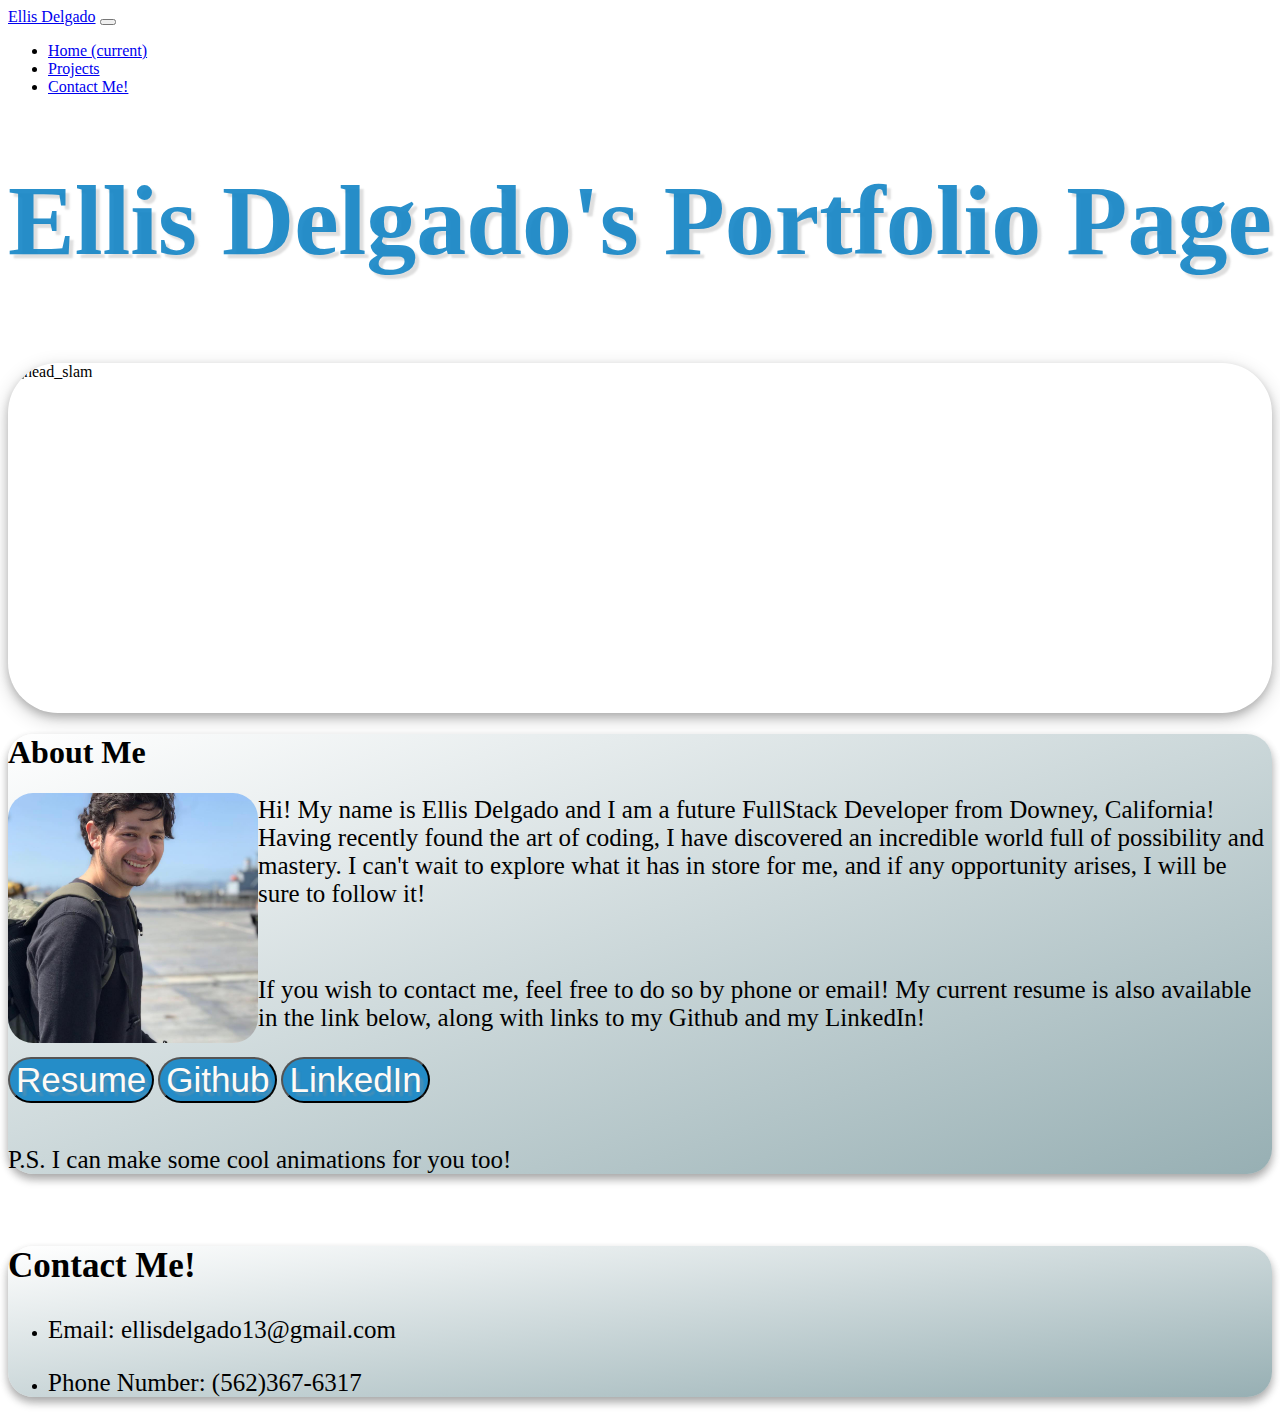
==== index.html @ 7a5c0aaa "Lowkey forgot to commit alot of stuff. My B" ====
<!DOCTYPE html>
<html lang="en">

<head>
    <meta charset="UTF-8">
    <meta http-equiv="X-UA-Compatible" content="IE=edge">
    <meta name="viewport" content="width=device-width, initial-scale=1.0">
    <title>Ellis Delgado's Portfolio</title>
    <link rel="stylesheet" href="https://cdn.jsdelivr.net/npm/bootstrap@4.5.3/dist/css/bootstrap.min.css"
        integrity="sha384-TX8t27EcRE3e/ihU7zmQxVncDAy5uIKz4rEkgIXeMed4M0jlfIDPvg6uqKI2xXr2" crossorigin="anonymous">
    <!--Link to CSS-->
    <link rel="stylesheet" href="./css/index.css">
</head>

<body>
    <!-- Setting up navbar! -->
    <nav class="navbar navbar-expand-lg navbar-light bg-light">
        <a class="navbar-brand" href="#">Ellis Delgado</a>
        <button class="navbar-toggler" type="button" data-toggle="collapse" data-target="#navbarNav"
            aria-controls="navbarNav" aria-expanded="false" aria-label="Toggle navigation">
            <span class="navbar-toggler-icon"></span>
        </button>
        <div class="collapse navbar-collapse" id="navbarNav">
            <ul class="navbar-nav">
                <li class="nav-item active">
                    <a class="nav-link" href="index.html">Home <span class="sr-only">(current)</span></a>
                </li>
                <li class="nav-item">
                    <a class="nav-link" href="projects.html">Projects</a>
                </li>
                <li class="nav-item">
                    <a class="nav-link" href="#contactMe">Contact Me!</a>
                </li>

            </ul>
        </div>
    </nav>

    <div class="container">


        <h1 class="title">Ellis Delgado's Portfolio Page</h1>


        <br>
        <img src="./img/head_slam.gif" alt="head_slam" class="headGif">
        <!--about me section-->
        <div class="row" id="sectionOne" class="rowProject">
            <div class="col-lg" id="aboutMe">

                <h1>About Me</h1>
                <img src="./img/Ellis_d.jpg" alt="Ellis_d" id="ellisPic">
                <p>Hi! My name is Ellis Delgado and I am a future FullStack Developer from Downey, California! Having
                    recently found the art of coding, I have discovered an incredible world full of possibility and
                    mastery. I can't wait to explore what it has in store for me, and if any opportunity arises, I will
                    be sure to follow it!
                </p>
                <br>
                <p> If you wish to contact me, feel free to do so by phone or email! My current resume is also available
                    in the link
                    below, along with links to my Github and my LinkedIn!</p>
                <a href="./resources/Coding Resume 2020.pdf" class="link"><button class="pageBtn">Resume</button></a>
                <!-- <button class="pageBtn"><a class="link" href="./resources/Coding Resume 2020.pdf">resume</a></button> -->
                <a class="link" href="https://github.com/Ellisd16"><button class="pageBtn">Github</button></a>
                <a class="link" href="https://www.linkedin.com/in/ellis-delgado/"><button
                        class="pageBtn">LinkedIn</button></a>
                <br>
                <br>

                <p>P.S. I can make some cool animations for you too!</p>
            </div>


        </div>
        <!-- Contact info!
            -->
        <br>
        <div class="row" id="sectionTwo" class="rowProject">
            <div class="col-lg" id="contactMe">
                <h2>Contact Me!</h2>
                <ul>
                    <li>
                        <p>Email: ellisdelgado13@gmail.com</p>
                    </li>
                    <li>
                        <p>Phone Number: (562)367-6317</p>
                    </li>
                </ul>
            </div>
        </div>
    </div>
</body>

</html>
---- css/index.css ----
.headGif{
    height: 350px;
    width: auto;
    display: block;
    margin-left: auto;
    margin-right: auto;
    border-radius: 50px;
    box-shadow: 0 4px 8px 0 rgba(0, 0, 0, 0.2), 0 6px 20px 0 rgba(0, 0, 0, 0.19);
}
#ellisPic{
    height: 250px;
    width: auto;
    float: left;
    margin-right: auto;
    border-radius: 25px;
    /* box-shadow: 0 4px 8px 0 rgba(0, 0, 0, 0.2), 0 6px 15px 0 rgba(0, 0, 0, 0.19); */
}
h2{
    font-size: 35px;
}
.projectImg{
    height: 400px;
    width: auto;
    display: block;
    margin-left: auto;
    margin-right: auto;
    border-radius: 25px;
    box-shadow: 0 4px 8px 0 rgba(0, 0, 0, 0.2), 0 6px 10px 0 rgba(0, 0, 0, 0.19);
}
.rowProject{
    background-image: linear-gradient(to bottom right, rgb(255, 255, 255), rgba(28, 81, 90, 0.459));
    border-radius: 25px;
    box-shadow: 0 4px 8px 0 rgba(0, 0, 0, 0.2), 0 6px 10px 0 rgba(0, 0, 0, 0.19);
}
.title{
    font-size: 100px;
    color: rgba(17, 131, 197, 0.897);
    text-shadow: 4px 4px 2px rgba(150, 150, 150, 0.31);
}
.pageBtn {
    font-size: 35px;
    background-color: rgba(17, 131, 197, 0.897);
    color: rgb(255, 250, 245);
    text-shadow: 4px 4px 2px rgba(150, 150, 150, 0.31);
    border-radius: 50px;
    font-family: Impact, Haettenschweiler, 'Arial Narrow Bold', sans-serif;
    
}
p{
    font-size: 25px;
}
.link{
    text-decoration: none;
}
body{
    background-image: rgba(255, 233, 212, 0.719);
}
#sectionOne, #sectionTwo{
    background-image: linear-gradient(to bottom right, rgb(255, 255, 255), rgba(28, 81, 90, 0.459));
    border-radius: 25px;
    box-shadow: 0 4px 8px 0 rgba(0, 0, 0, 0.2), 0 6px 10px 0 rgba(0, 0, 0, 0.19);
    
}
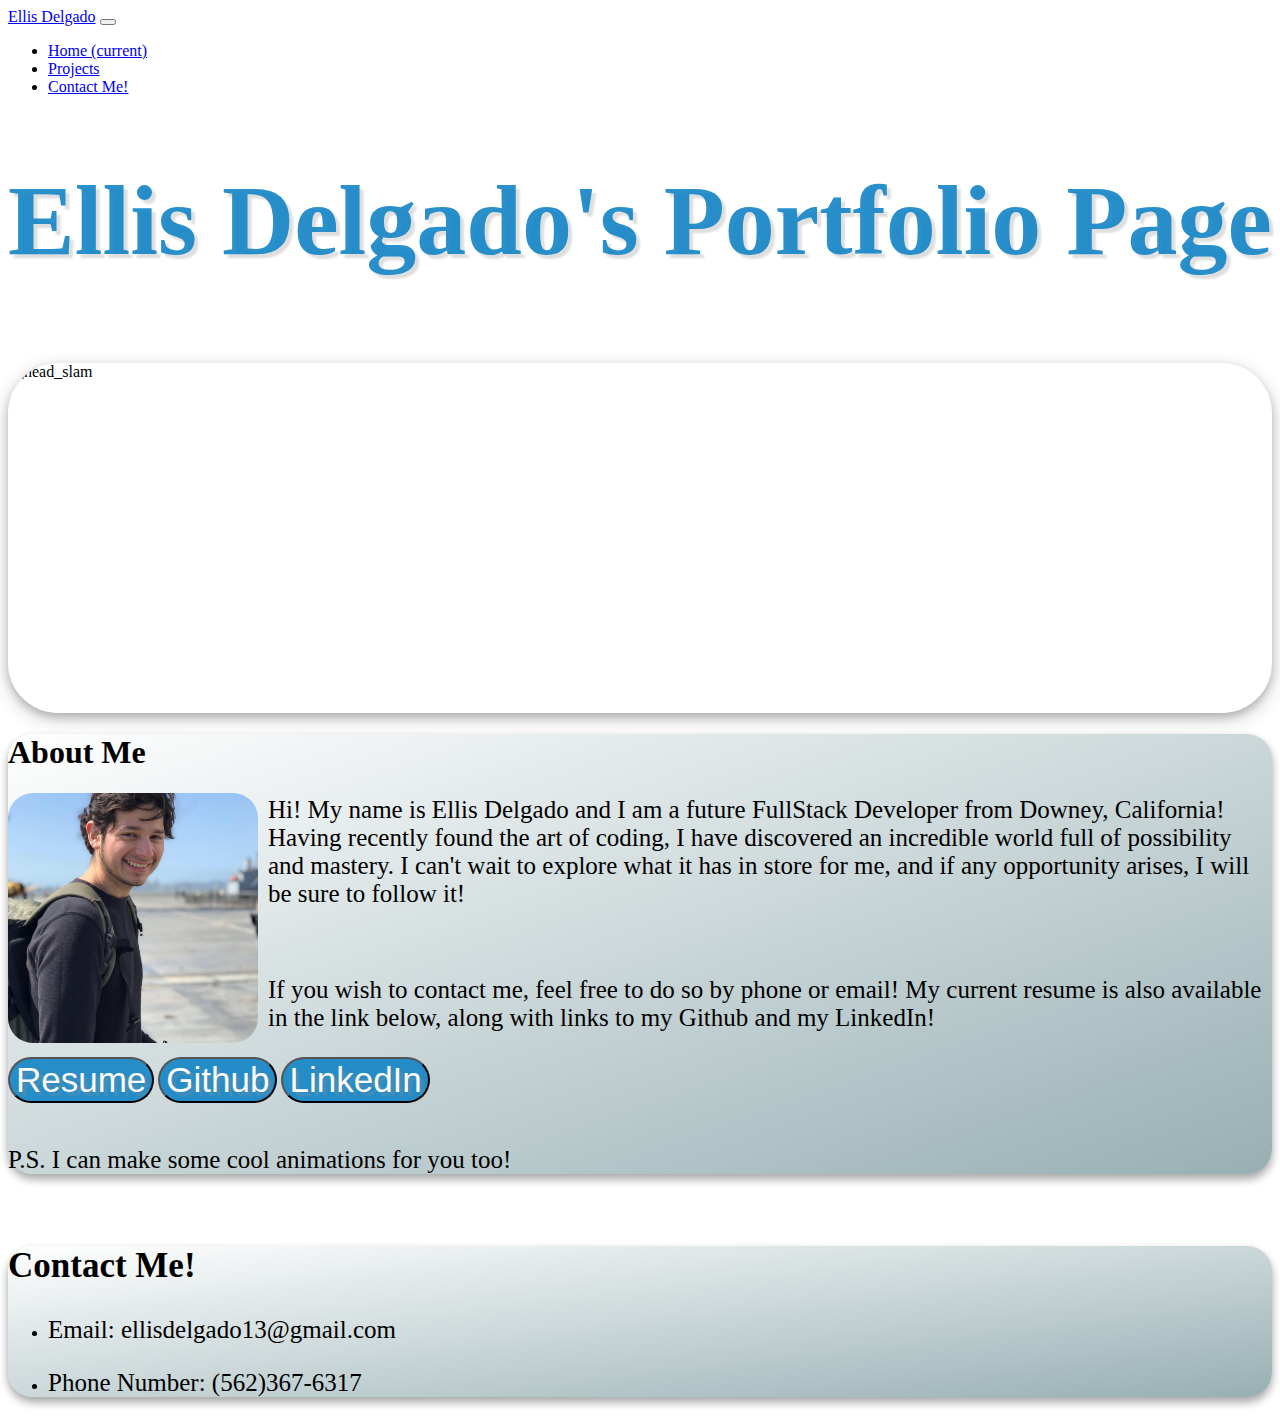
==== commit e6fbc2a2: "Made some changes to button links" ====
--- a/index.html
+++ b/index.html
@@ -15,7 +15,7 @@
 <body>
     <!-- Setting up navbar! -->
     <nav class="navbar navbar-expand-lg navbar-light bg-light">
-        <a class="navbar-brand" href="#">Ellis Delgado</a>
+        <a class="navbar-brand" href="index.html">Ellis Delgado</a>
         <button class="navbar-toggler" type="button" data-toggle="collapse" data-target="#navbarNav"
             aria-controls="navbarNav" aria-expanded="false" aria-label="Toggle navigation">
             <span class="navbar-toggler-icon"></span>
--- a/css/index.css
+++ b/css/index.css
@@ -11,7 +11,7 @@
     height: 250px;
     width: auto;
     float: left;
-    margin-right: auto;
+    margin-right: 10px;
     border-radius: 25px;
     /* box-shadow: 0 4px 8px 0 rgba(0, 0, 0, 0.2), 0 6px 15px 0 rgba(0, 0, 0, 0.19); */
 }
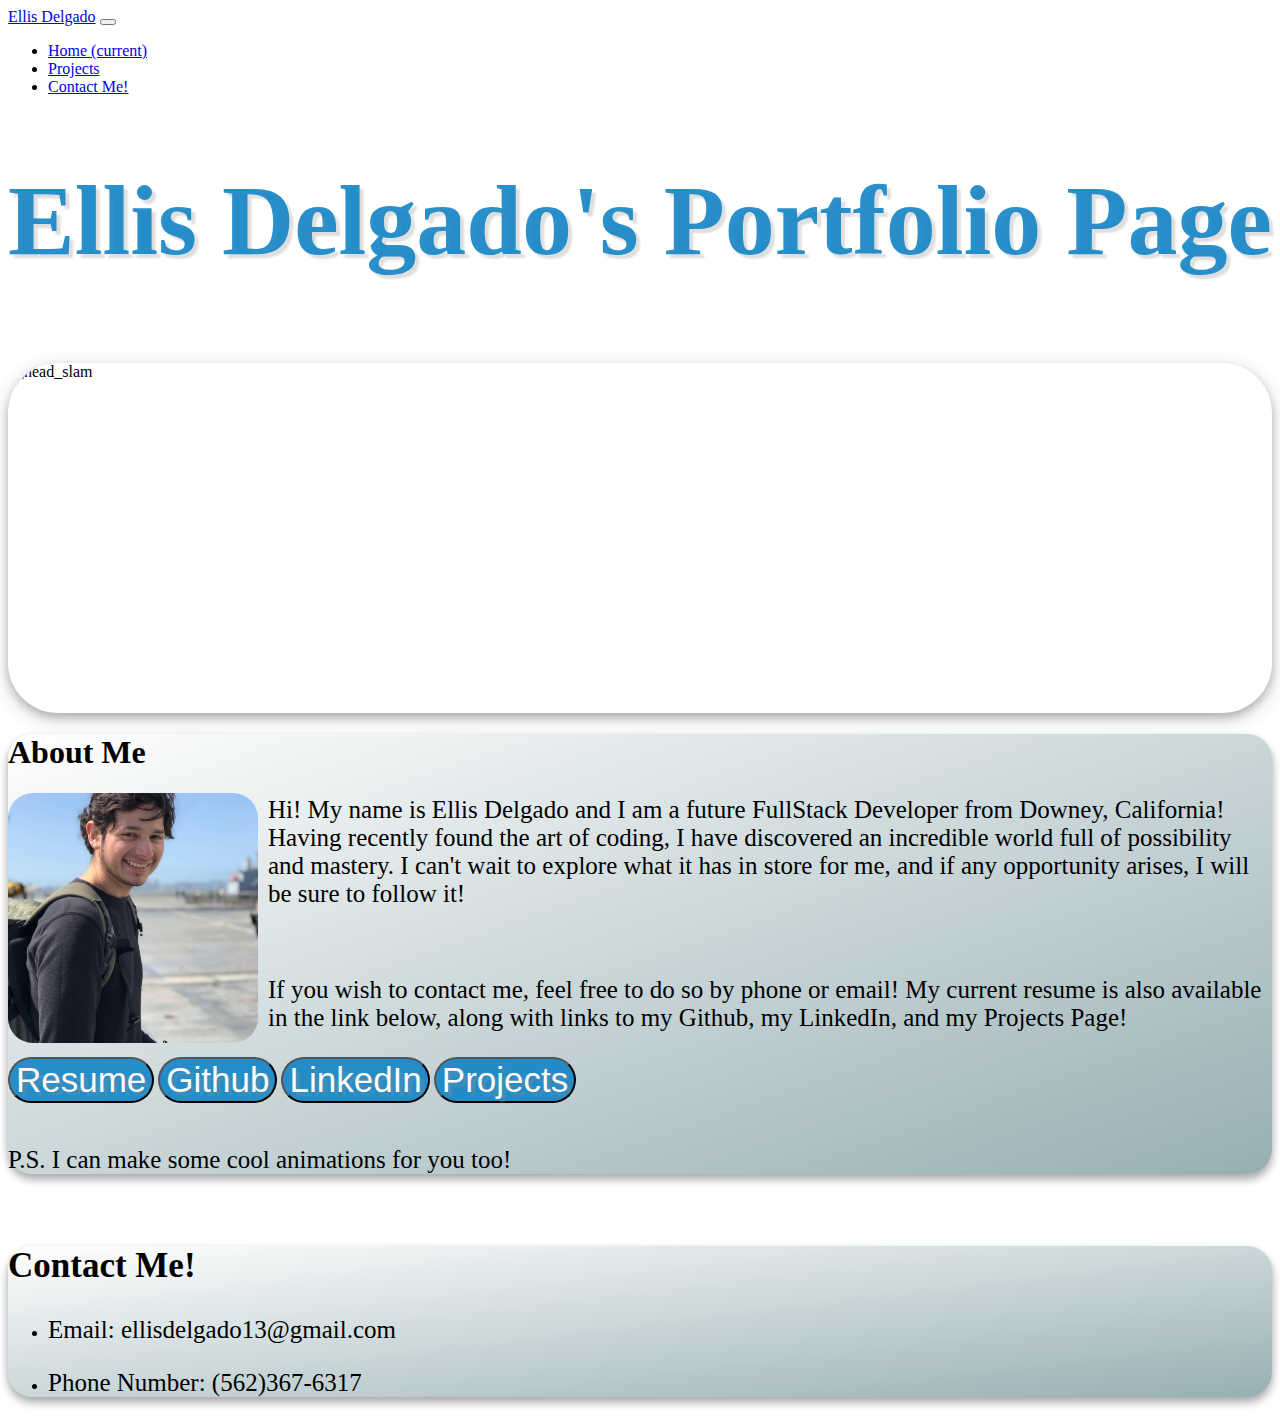
==== commit bab3e8a5: "Added Project button" ====
--- a/index.html
+++ b/index.html
@@ -58,12 +58,13 @@
                 <br>
                 <p> If you wish to contact me, feel free to do so by phone or email! My current resume is also available
                     in the link
-                    below, along with links to my Github and my LinkedIn!</p>
+                    below, along with links to my Github, my LinkedIn, and my Projects Page!</p>
                 <a href="./resources/Coding Resume 2020.pdf" class="link"><button class="pageBtn">Resume</button></a>
                 <!-- <button class="pageBtn"><a class="link" href="./resources/Coding Resume 2020.pdf">resume</a></button> -->
                 <a class="link" href="https://github.com/Ellisd16"><button class="pageBtn">Github</button></a>
                 <a class="link" href="https://www.linkedin.com/in/ellis-delgado/"><button
                         class="pageBtn">LinkedIn</button></a>
+                <a class="link" href="projects.html"><button class="pageBtn">Projects</button></a>
                 <br>
                 <br>
 
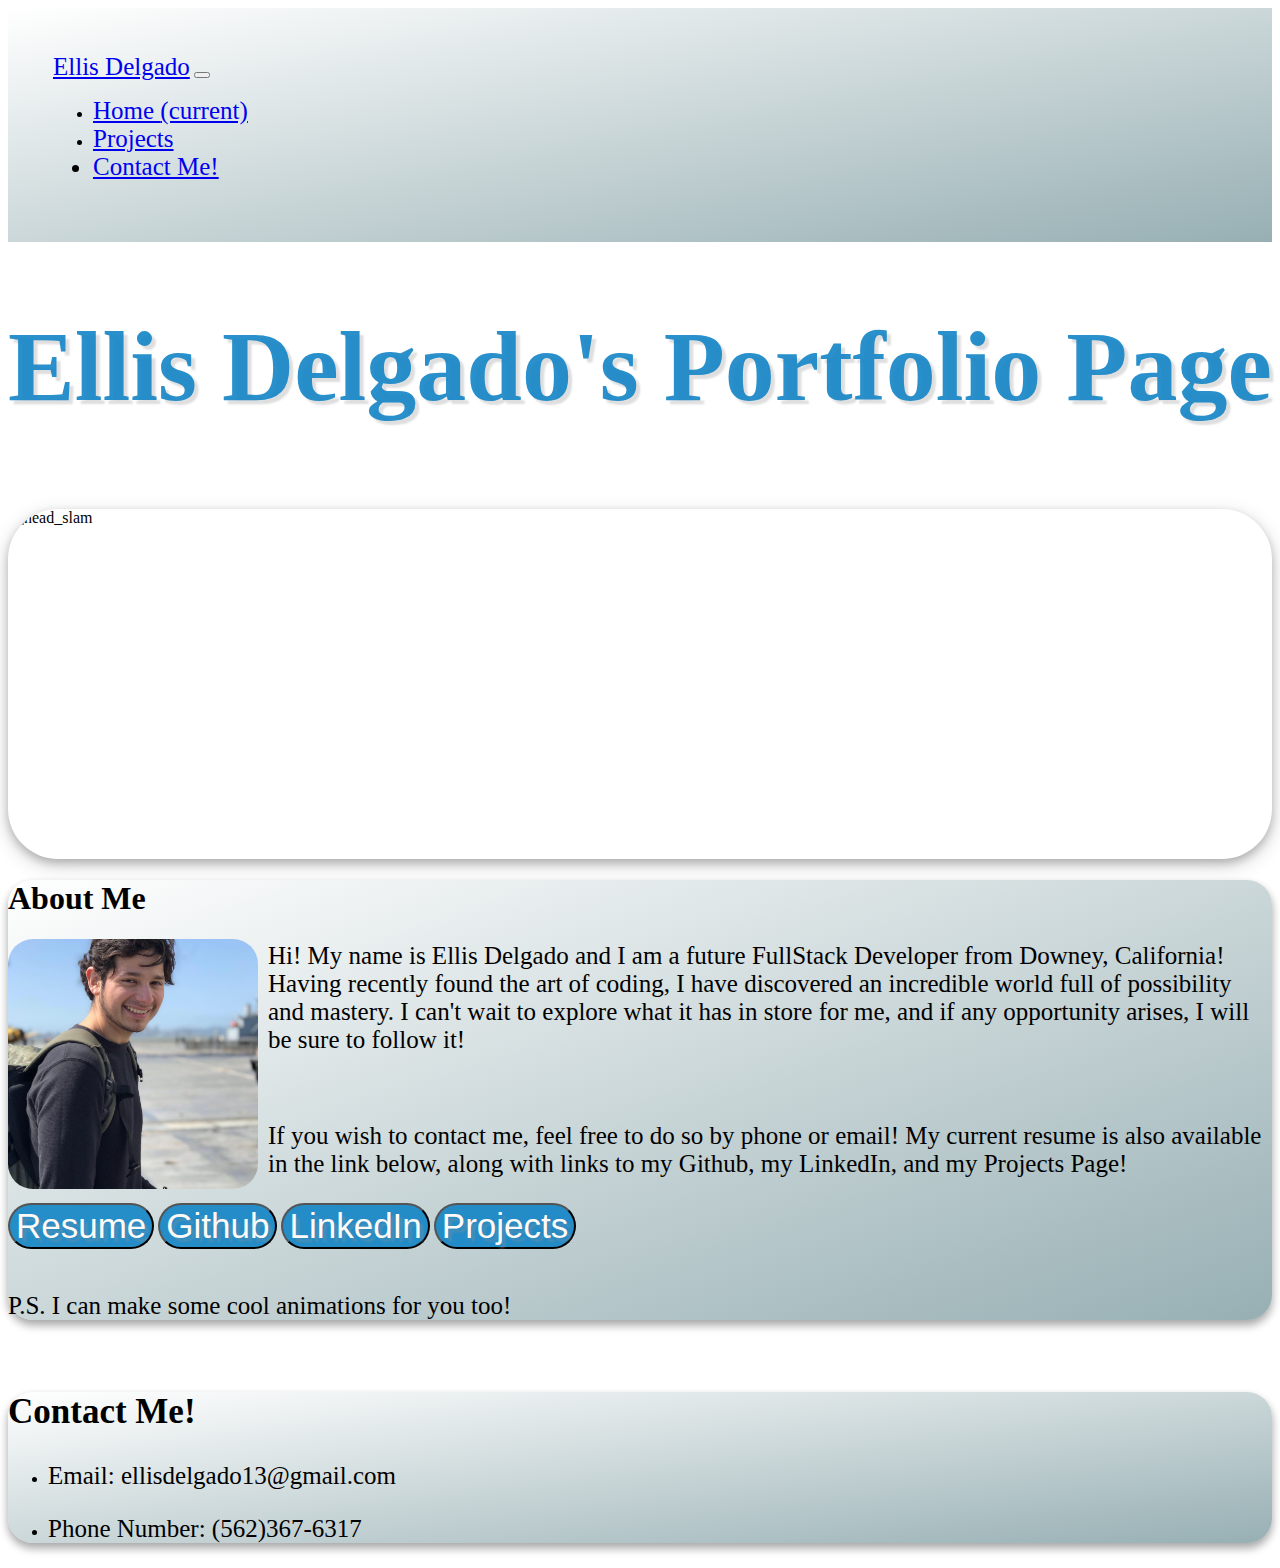
==== commit 48c72c5e: "Made navbar changes" ====
--- a/index.html
+++ b/index.html
@@ -15,7 +15,7 @@
 <body>
     <!-- Setting up navbar! -->
     <nav class="navbar navbar-expand-lg navbar-light bg-light">
-        <a class="navbar-brand" href="index.html">Ellis Delgado</a>
+        <a class="navbar-brand navtext" href="index.html">Ellis Delgado</a>
         <button class="navbar-toggler" type="button" data-toggle="collapse" data-target="#navbarNav"
             aria-controls="navbarNav" aria-expanded="false" aria-label="Toggle navigation">
             <span class="navbar-toggler-icon"></span>
@@ -23,12 +23,12 @@
         <div class="collapse navbar-collapse" id="navbarNav">
             <ul class="navbar-nav">
                 <li class="nav-item active">
-                    <a class="nav-link" href="index.html">Home <span class="sr-only">(current)</span></a>
+                    <a class="nav-link navtext" href="index.html">Home <span class="sr-only">(current)</span></a>
                 </li>
                 <li class="nav-item">
-                    <a class="nav-link" href="projects.html">Projects</a>
+                    <a class="nav-link navtext" href="projects.html">Projects</a>
                 </li>
-                <li class="nav-item">
+                <li class="nav-item navtext">
                     <a class="nav-link" href="#contactMe">Contact Me!</a>
                 </li>
 
--- a/css/index.css
+++ b/css/index.css
@@ -6,6 +6,10 @@
     margin-right: auto;
     border-radius: 50px;
     box-shadow: 0 4px 8px 0 rgba(0, 0, 0, 0.2), 0 6px 20px 0 rgba(0, 0, 0, 0.19);
+}
+.navbar{
+    padding: 45px;
+    background-image: linear-gradient(to bottom right, rgb(255, 255, 255), rgba(28, 81, 90, 0.459));
 }
 #ellisPic{
     height: 250px;
@@ -46,7 +50,7 @@
     font-family: Impact, Haettenschweiler, 'Arial Narrow Bold', sans-serif;
     
 }
-p{
+p, .navtext{
     font-size: 25px;
 }
 .link{
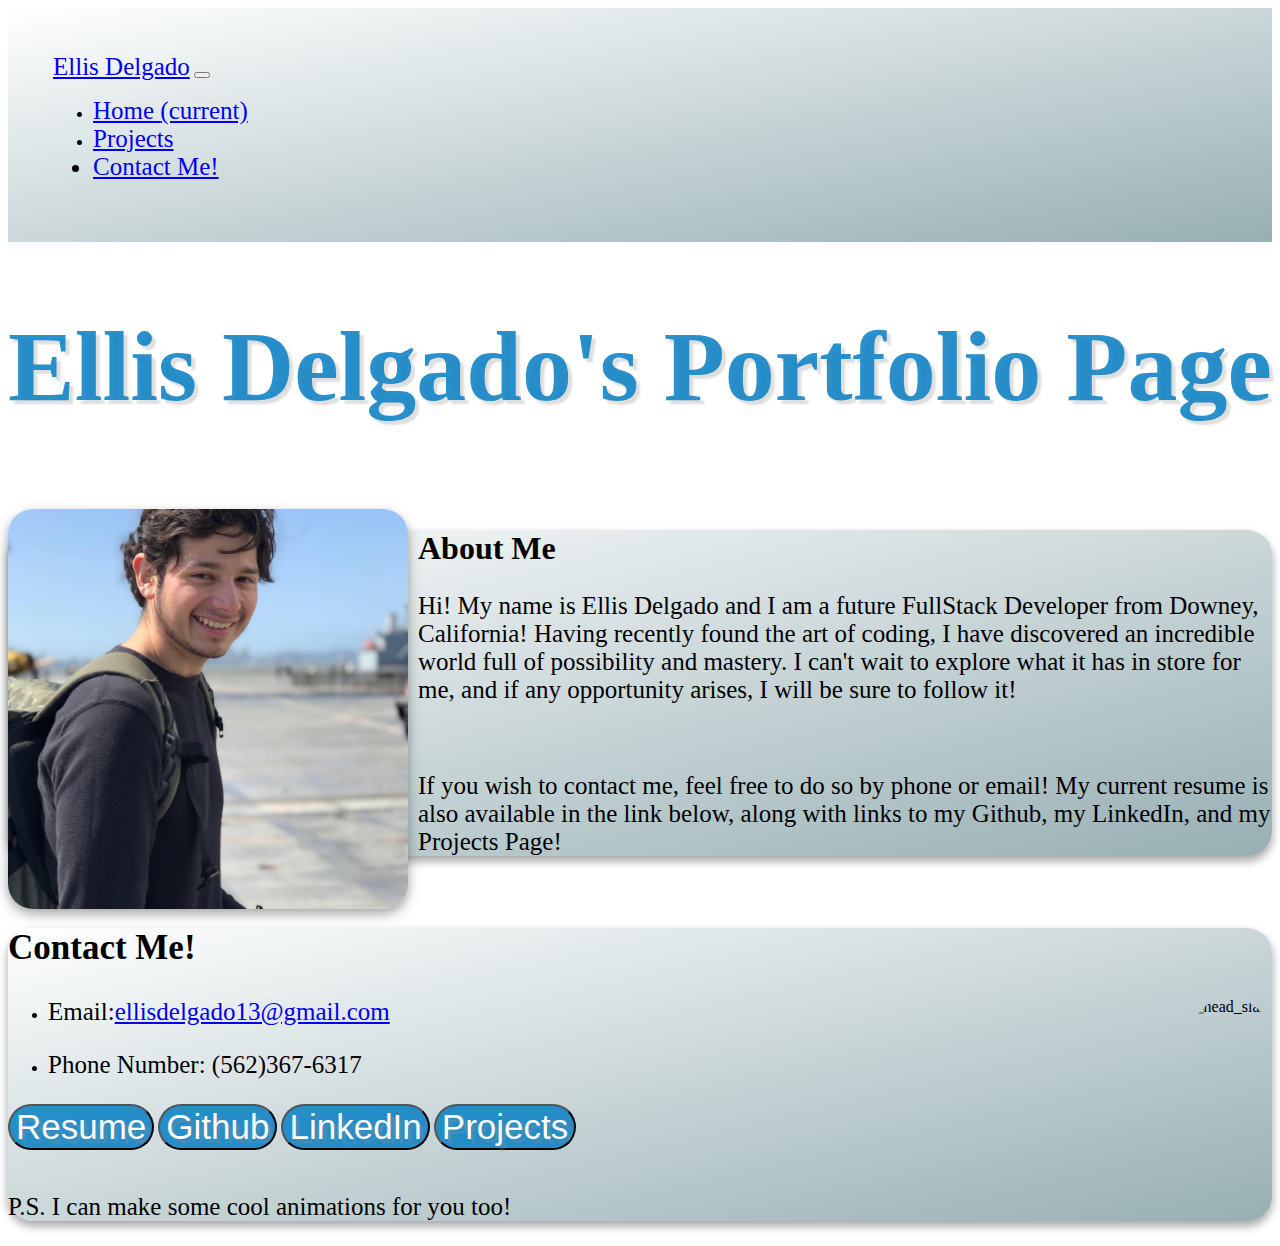
==== commit 98f2e052: "Changed image setting and added links to contact page" ====
--- a/index.html
+++ b/index.html
@@ -43,13 +43,13 @@
 
 
         <br>
-        <img src="./img/head_slam.gif" alt="head_slam" class="headGif">
+        <img src="./img/Ellis_d.jpg" alt="Ellis_d" id="ellisPic">
         <!--about me section-->
         <div class="row" id="sectionOne" class="rowProject">
             <div class="col-lg" id="aboutMe">
 
                 <h1>About Me</h1>
-                <img src="./img/Ellis_d.jpg" alt="Ellis_d" id="ellisPic">
+
                 <p>Hi! My name is Ellis Delgado and I am a future FullStack Developer from Downey, California! Having
                     recently found the art of coding, I have discovered an incredible world full of possibility and
                     mastery. I can't wait to explore what it has in store for me, and if any opportunity arises, I will
@@ -59,16 +59,7 @@
                 <p> If you wish to contact me, feel free to do so by phone or email! My current resume is also available
                     in the link
                     below, along with links to my Github, my LinkedIn, and my Projects Page!</p>
-                <a href="./resources/Coding Resume 2020.pdf" class="link"><button class="pageBtn">Resume</button></a>
-                <!-- <button class="pageBtn"><a class="link" href="./resources/Coding Resume 2020.pdf">resume</a></button> -->
-                <a class="link" href="https://github.com/Ellisd16"><button class="pageBtn">Github</button></a>
-                <a class="link" href="https://www.linkedin.com/in/ellis-delgado/"><button
-                        class="pageBtn">LinkedIn</button></a>
-                <a class="link" href="projects.html"><button class="pageBtn">Projects</button></a>
-                <br>
-                <br>
 
-                <p>P.S. I can make some cool animations for you too!</p>
             </div>
 
 
@@ -80,13 +71,27 @@
             <div class="col-lg" id="contactMe">
                 <h2>Contact Me!</h2>
                 <ul>
+                    <img src="./img/head_slam.gif" alt="head_slam" id="headslam">
                     <li>
-                        <p>Email: ellisdelgado13@gmail.com</p>
+                        <p>Email:<a href="mailto:ellisdelgado13@gmail.com">ellisdelgado13@gmail.com</a> </p>
                     </li>
                     <li>
                         <p>Phone Number: (562)367-6317</p>
                     </li>
+
                 </ul>
+                <a href="./resources//Ellis Delgado Resume 2020.pdf" class="link"><button
+                        class="pageBtn">Resume</button></a>
+                <!-- <button class="pageBtn"><a class="link" href="./resources/Coding Resume 2020.pdf">resume</a></button> -->
+                <a class="link" href="https://github.com/Ellisd16"><button class="pageBtn">Github</button></a>
+                <a class="link" href="https://www.linkedin.com/in/ellis-delgado/"><button
+                        class="pageBtn">LinkedIn</button></a>
+                <a class="link" href="projects.html"><button class="pageBtn">Projects</button></a>
+                <br>
+                <br>
+
+                <p>P.S. I can make some cool animations for you too!</p>
+
             </div>
         </div>
     </div>
--- a/css/index.css
+++ b/css/index.css
@@ -7,17 +7,23 @@
     border-radius: 50px;
     box-shadow: 0 4px 8px 0 rgba(0, 0, 0, 0.2), 0 6px 20px 0 rgba(0, 0, 0, 0.19);
 }
+#headslam{
+    height: 200px;
+    width: auto;
+    float: right;
+    border-radius: 50px;
+}
 .navbar{
     padding: 45px;
     background-image: linear-gradient(to bottom right, rgb(255, 255, 255), rgba(28, 81, 90, 0.459));
 }
 #ellisPic{
-    height: 250px;
+    height: 400px;
     width: auto;
     float: left;
     margin-right: 10px;
     border-radius: 25px;
-    /* box-shadow: 0 4px 8px 0 rgba(0, 0, 0, 0.2), 0 6px 15px 0 rgba(0, 0, 0, 0.19); */
+    box-shadow: 0 4px 8px 0 rgba(0, 0, 0, 0.2), 0 6px 15px 0 rgba(0, 0, 0, 0.19);
 }
 h2{
     font-size: 35px;
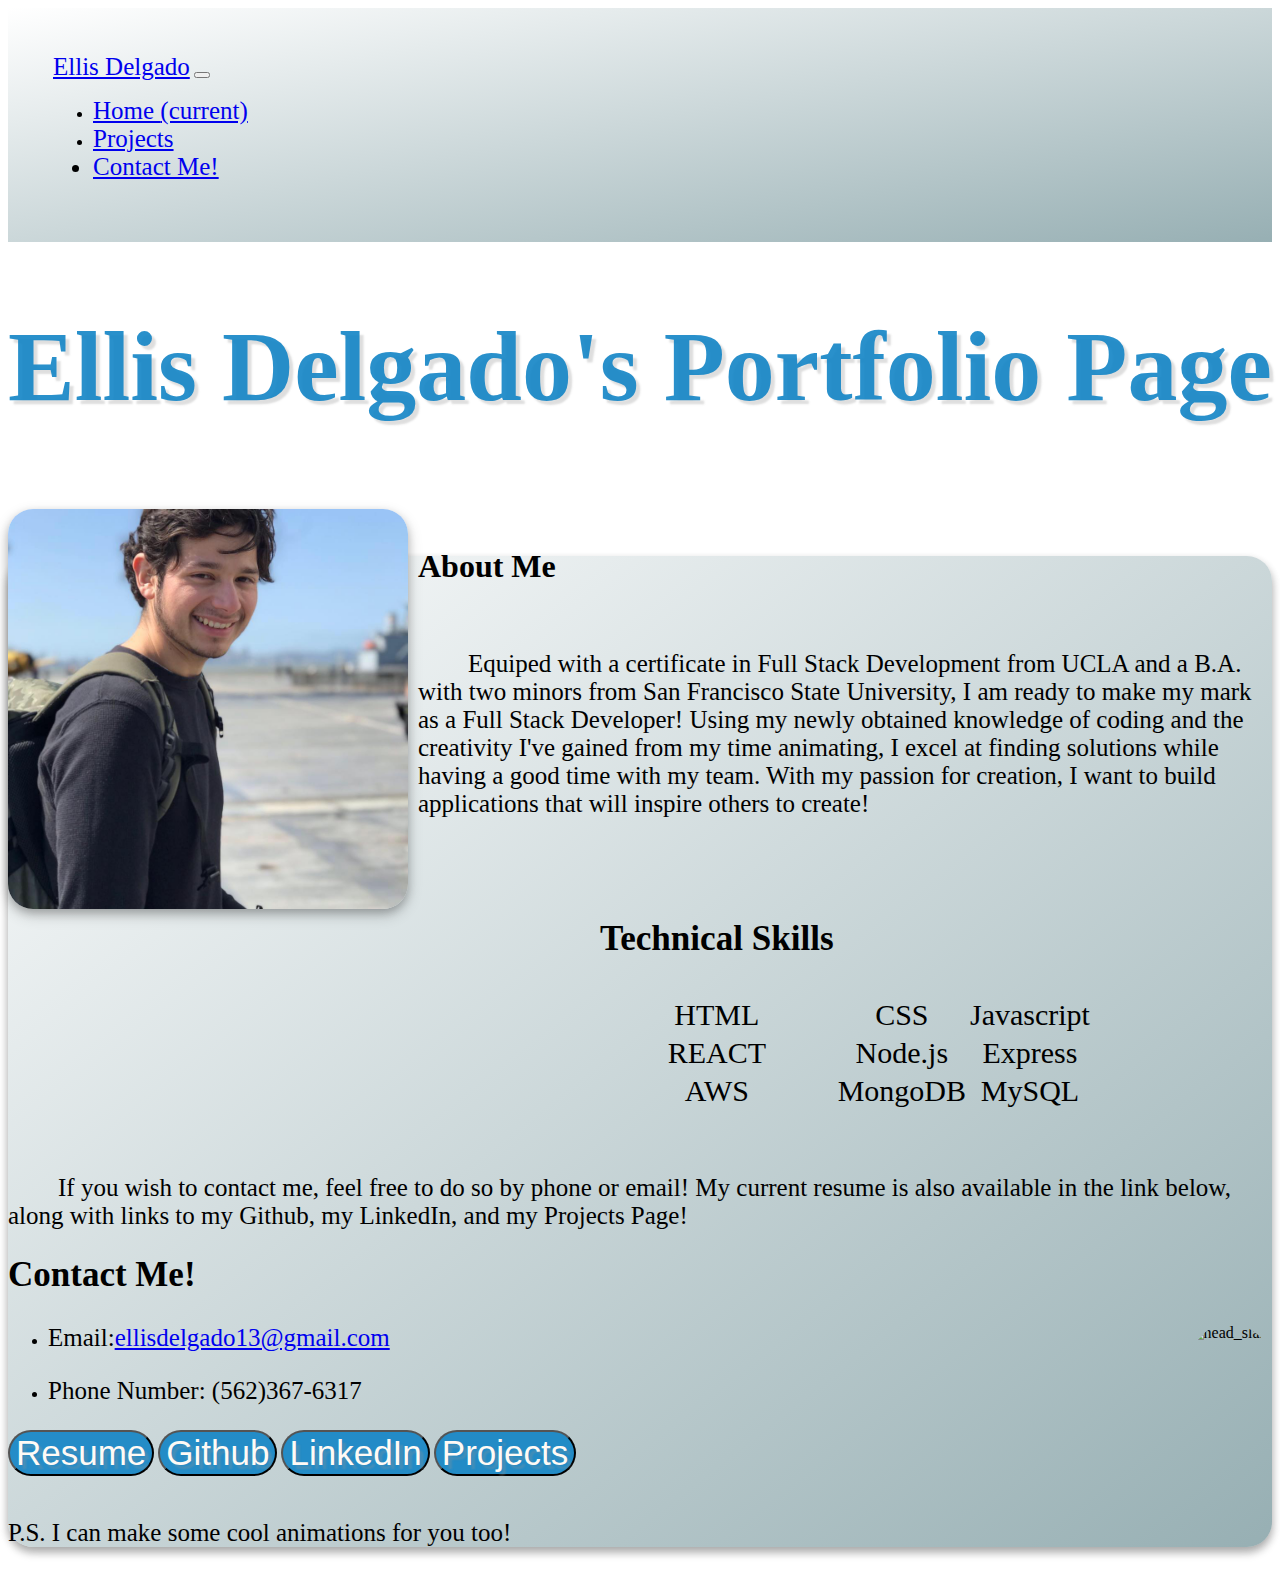
==== commit f8cb9ec7: "Changed contents of aboutme and made minor tweaks to formating. Also replaced old resume" ====
--- a/index.html
+++ b/index.html
@@ -43,20 +43,55 @@
 
 
         <br>
-        <img src="./img/Ellis_d.jpg" alt="Ellis_d" id="ellisPic">
+
         <!--about me section-->
         <div class="row" id="sectionOne" class="rowProject">
+
             <div class="col-lg" id="aboutMe">
+                <img src="./img/Ellis_d.jpg" alt="Ellis_d" id="ellisPic">
+                <br>
 
                 <h1>About Me</h1>
+                <br>
 
-                <p>Hi! My name is Ellis Delgado and I am a future FullStack Developer from Downey, California! Having
-                    recently found the art of coding, I have discovered an incredible world full of possibility and
-                    mastery. I can't wait to explore what it has in store for me, and if any opportunity arises, I will
-                    be sure to follow it!
+                <p class="pgText">Equiped with a certificate in Full Stack Development from UCLA and a B.A. with two
+                    minors from San
+                    Francisco State University,
+                    I am ready to make my mark as a Full Stack Developer!
+                    Using my newly obtained knowledge of coding and the creativity I've gained from my time animating, I
+                    excel at finding solutions while having a good time with my team.
+                    With my passion for creation, I want to build applications that will inspire others to create!
+
                 </p>
                 <br>
-                <p> If you wish to contact me, feel free to do so by phone or email! My current resume is also available
+
+                <table id="skills">
+                    <tr>
+                        <th>
+                            <h3>Technical Skills</h3>
+                        </th>
+                    </tr>
+                    <tr>
+                        <td>HTML</td>
+                        <td>CSS</td>
+                        <td>Javascript</td>
+                    </tr>
+                    <tr>
+                        <td>REACT</td>
+                        <td>Node.js</td>
+                        <td>Express</td>
+                    </tr>
+                    <tr>
+                        <td>AWS</td>
+                        <td>MongoDB</td>
+                        <td>MySQL</td>
+                    </tr>
+
+                </table>
+
+                <br>
+                <p class="pgText"> If you wish to contact me, feel free to do so by phone or email! My current resume is
+                    also available
                     in the link
                     below, along with links to my Github, my LinkedIn, and my Projects Page!</p>
 
@@ -80,7 +115,7 @@
                     </li>
 
                 </ul>
-                <a href="./resources//Ellis Delgado Resume 2020.pdf" class="link"><button
+                <a href="./resources/Ellis Delgado Resume 2021.pdf" class="link"><button
                         class="pageBtn">Resume</button></a>
                 <!-- <button class="pageBtn"><a class="link" href="./resources/Coding Resume 2020.pdf">resume</a></button> -->
                 <a class="link" href="https://github.com/Ellisd16"><button class="pageBtn">Github</button></a>
--- a/css/index.css
+++ b/css/index.css
@@ -41,6 +41,7 @@
     background-image: linear-gradient(to bottom right, rgb(255, 255, 255), rgba(28, 81, 90, 0.459));
     border-radius: 25px;
     box-shadow: 0 4px 8px 0 rgba(0, 0, 0, 0.2), 0 6px 10px 0 rgba(0, 0, 0, 0.19);
+    float: left;
 }
 .title{
     font-size: 100px;
@@ -58,6 +59,22 @@
 }
 p, .navtext{
     font-size: 25px;
+    
+}
+#aboutMe{
+    float: left;
+}
+#skills{
+    font-size: 30px;
+    margin-left: auto;
+    margin-right: auto;
+    text-align: center;
+    margin-top: 20px;
+    margin-bottom: 20px;
+   
+}
+.pgText{
+    text-indent: 50px;
 }
 .link{
     text-decoration: none;
